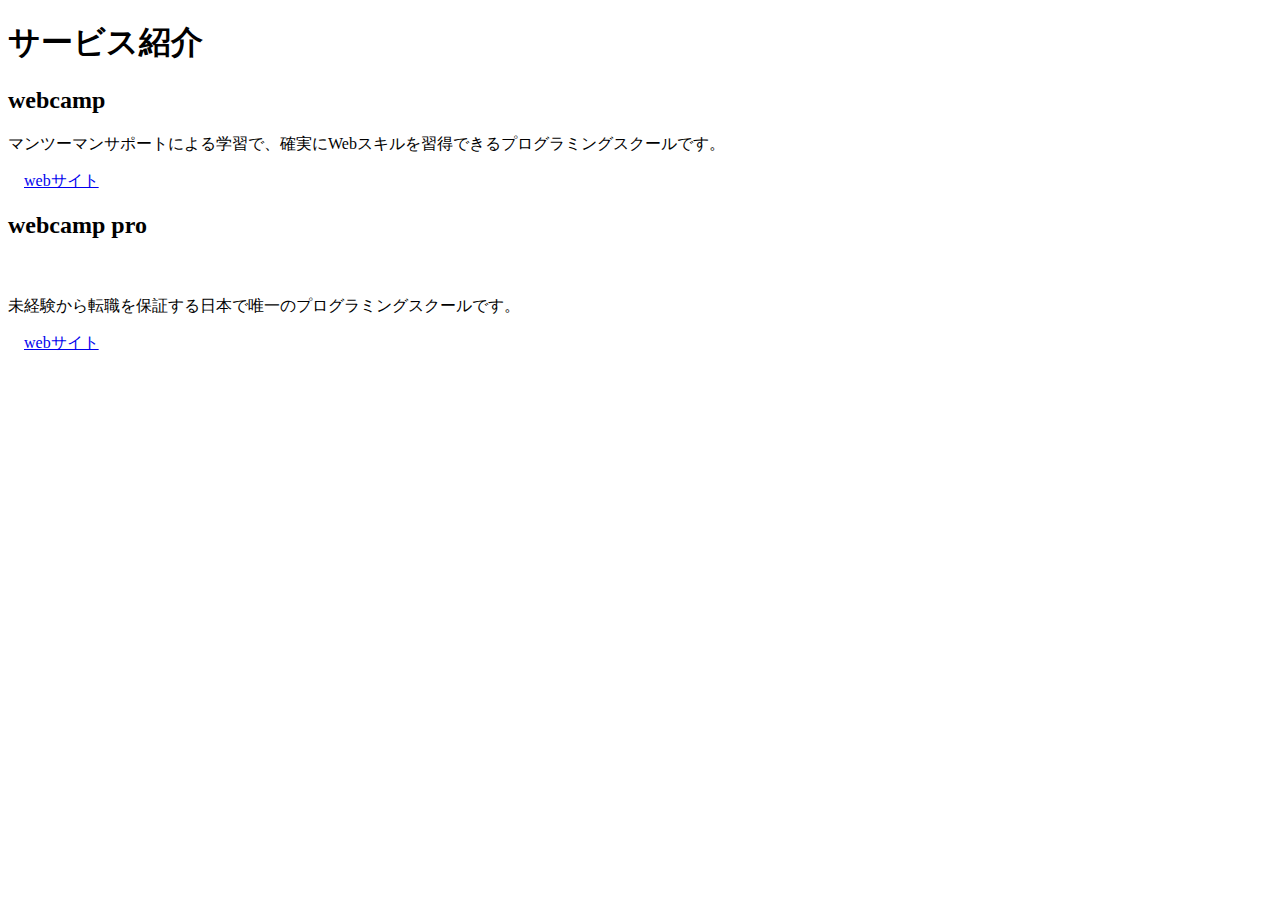
==== 演習問題.html @ fcb88be3 "[追加]" ====
<!DOCTYPE HTML>
<html lang="ja">
  <head>
    <meta charset="UTF-8" />
    <title>サービス紹介</title>
  </head>
  
  <body>
    <h1>サービス紹介</h1>
    <h2>webcamp</h2>
    <p>マンツーマンサポートによる学習で、確実にWebスキルを習得できるプログラミングスクールです。</p>
  　<a href="https://web-camp.io/">webサイト</a>
  　
  　<h2>webcamp pro</h2>
  　<p>未経験から転職を保証する日本で唯一のプログラミングスクールです。</p>
  　<a href="https://web-camp.io/">webサイト</a>
  </body>
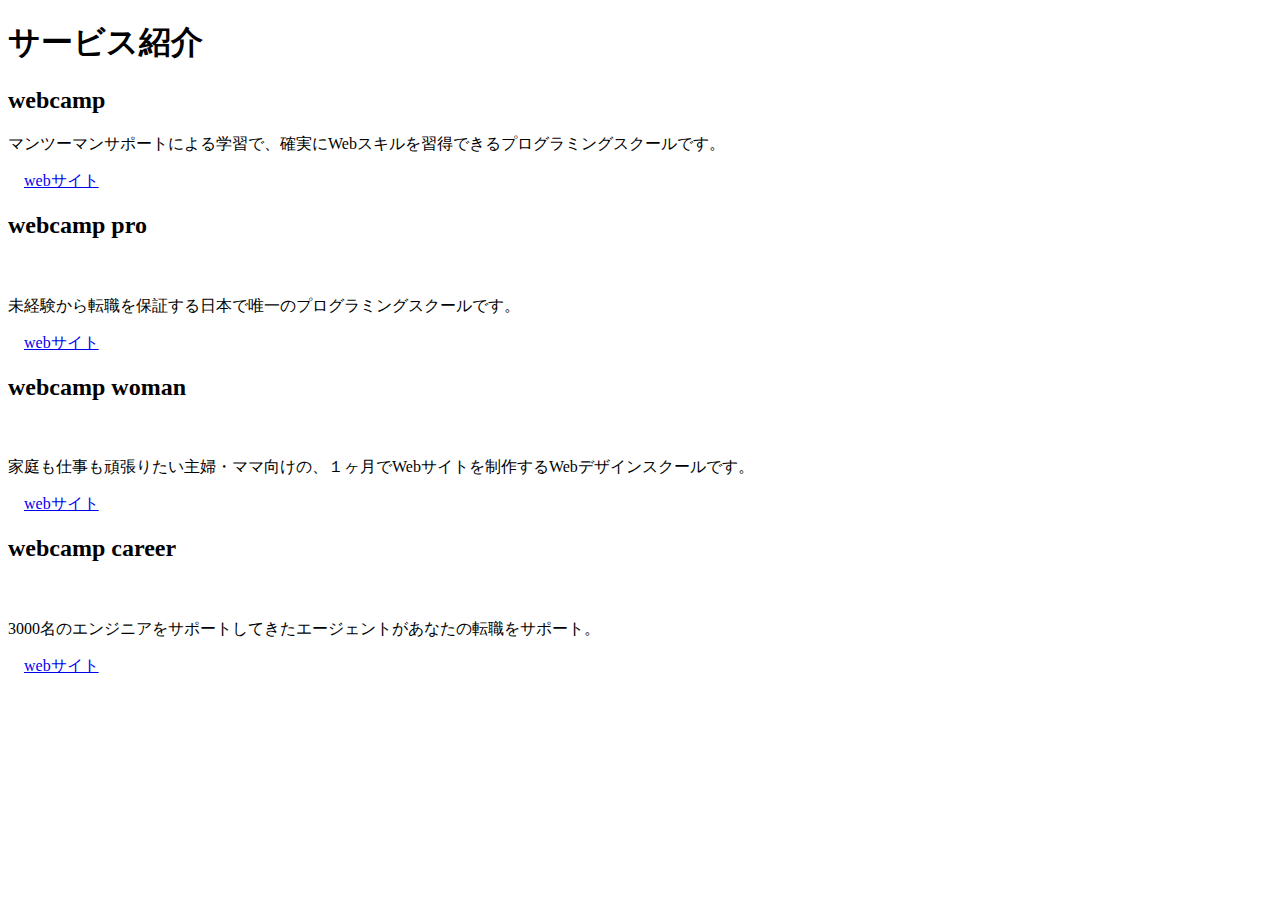
==== commit 76859edc: "[完成]" ====
--- a/演習問題.html
+++ b/演習問題.html
@@ -3,15 +3,24 @@
   <head>
     <meta charset="UTF-8" />
     <title>サービス紹介</title>
+    <link rel="stylesheet" href="style.css" />
   </head>
-  
+
   <body>
     <h1>サービス紹介</h1>
     <h2>webcamp</h2>
     <p>マンツーマンサポートによる学習で、確実にWebスキルを習得できるプログラミングスクールです。</p>
   　<a href="https://web-camp.io/">webサイト</a>
-  　
+
   　<h2>webcamp pro</h2>
   　<p>未経験から転職を保証する日本で唯一のプログラミングスクールです。</p>
   　<a href="https://web-camp.io/">webサイト</a>
+
+  　<h2>webcamp woman</h2>
+  　<p>家庭も仕事も頑張りたい主婦・ママ向けの、１ヶ月でWebサイトを制作するWebデザインスクールです。</p>
+  　<a href="https://web-camp.io/">webサイト</a>
+
+  　<h2>webcamp career</h2>
+  　<p>3000名のエンジニアをサポートしてきたエージェントがあなたの転職をサポート。</p>
+  　<a href="https://web-camp.io/">webサイト</a>
   </body>